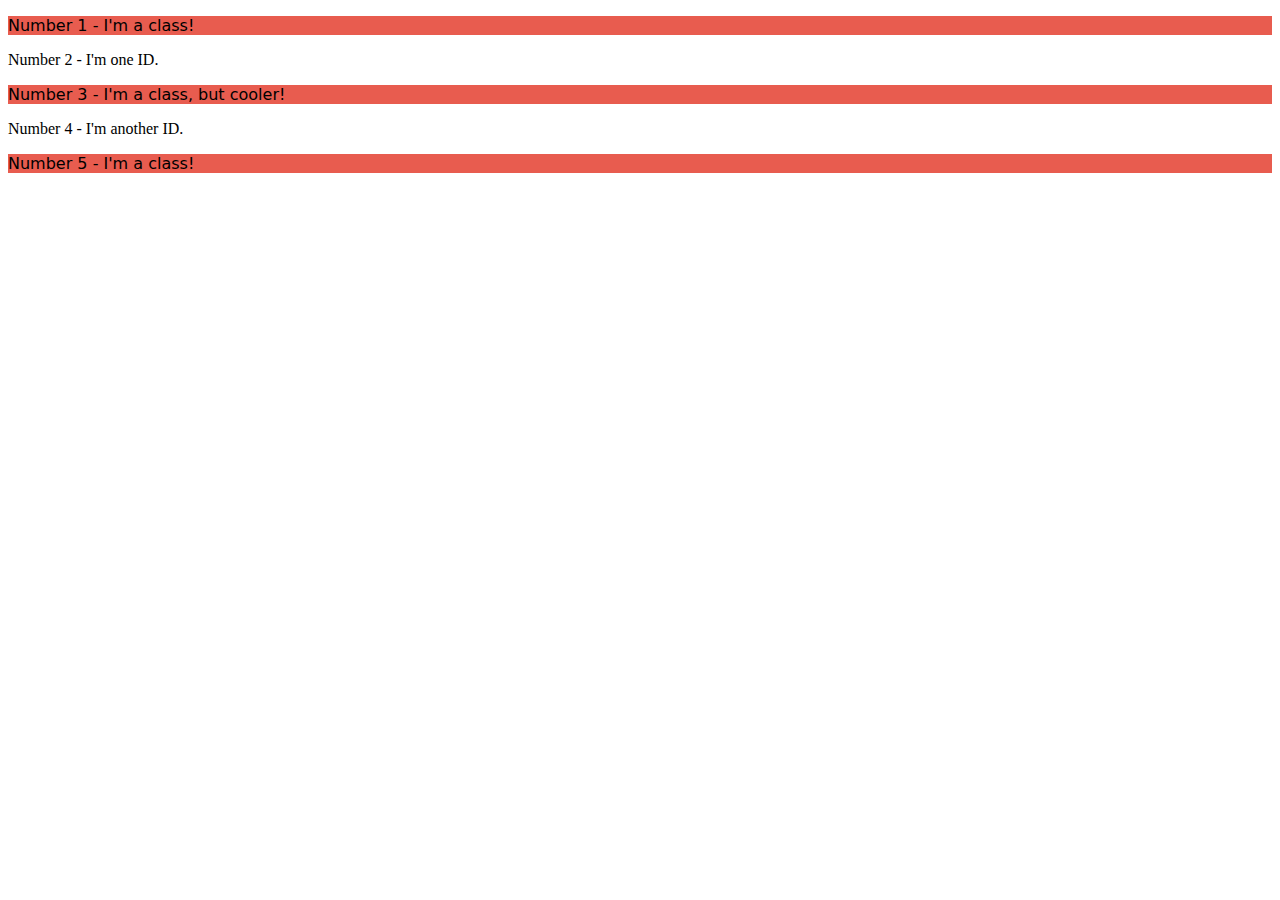
==== foundations/02-class-id-selectors/index.html @ 9964ce7e "added and styled class for odd-num elements" ====
<!doctype html>
<html lang="en">
    <head>
        <meta charset="UTF-8" />
        <meta http-equiv="X-UA-Compatible" content="IE=edge" />
        <meta name="viewport" content="width=device-width, initial-scale=1.0" />
        <title>Class and ID Selectors</title>
        <link rel="stylesheet" href="style.css" />
    </head>
    <body>
        <p class="class">Number 1 - I'm a class!</p>
        <div id="id1">Number 2 - I'm one ID.</div>
        <p class="class">Number 3 - I'm a class, but cooler!</p>
        <div id="id2">Number 4 - I'm another ID.</div>
        <p class="class">Number 5 - I'm a class!</p>
    </body>
</html>
---- foundations/02-class-id-selectors/style.css ----
.class {
    background-color: #e85c4f;
    font-family: "Verdana", "DejaVu Sans", sans-serif;
}
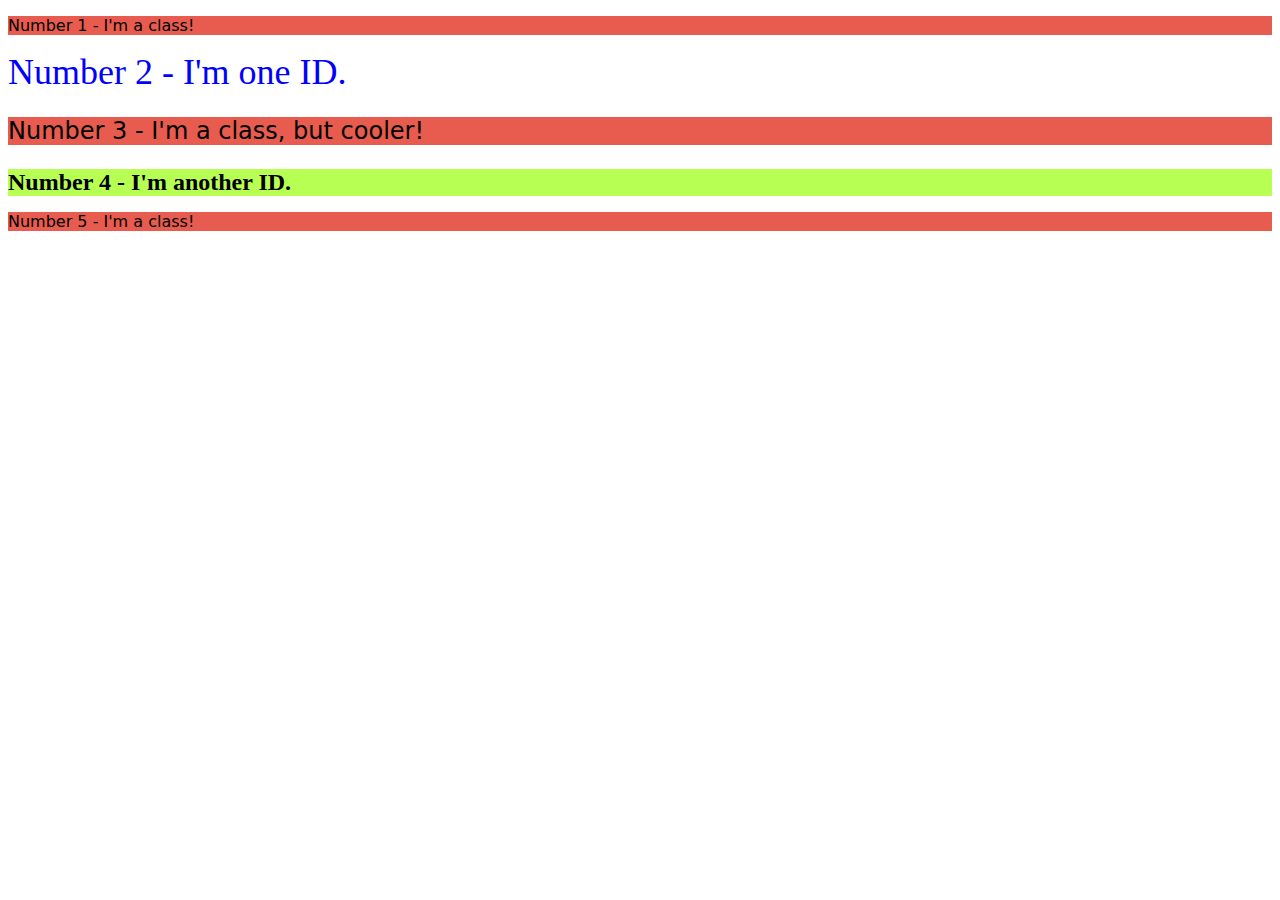
==== commit 1be1dad5: "created and stytled class for second <p>" ====
--- a/foundations/02-class-id-selectors/index.html
+++ b/foundations/02-class-id-selectors/index.html
@@ -10,7 +10,7 @@
     <body>
         <p class="class">Number 1 - I'm a class!</p>
         <div id="id1">Number 2 - I'm one ID.</div>
-        <p class="class">Number 3 - I'm a class, but cooler!</p>
+        <p class="class class2">Number 3 - I'm a class, but cooler!</p>
         <div id="id2">Number 4 - I'm another ID.</div>
         <p class="class">Number 5 - I'm a class!</p>
     </body>
--- a/foundations/02-class-id-selectors/style.css
+++ b/foundations/02-class-id-selectors/style.css
@@ -2,3 +2,18 @@
     background-color: #e85c4f;
     font-family: "Verdana", "DejaVu Sans", sans-serif;
 }
+
+.class2 {
+    font-size: 24px;
+}
+
+#id1 {
+    color: rgb(0, 0, 255);
+    font-size: 36px;
+}
+
+#id2 {
+    background-color: #b7ff52;
+    font-size: 24px;
+    font-weight: bold;
+}
